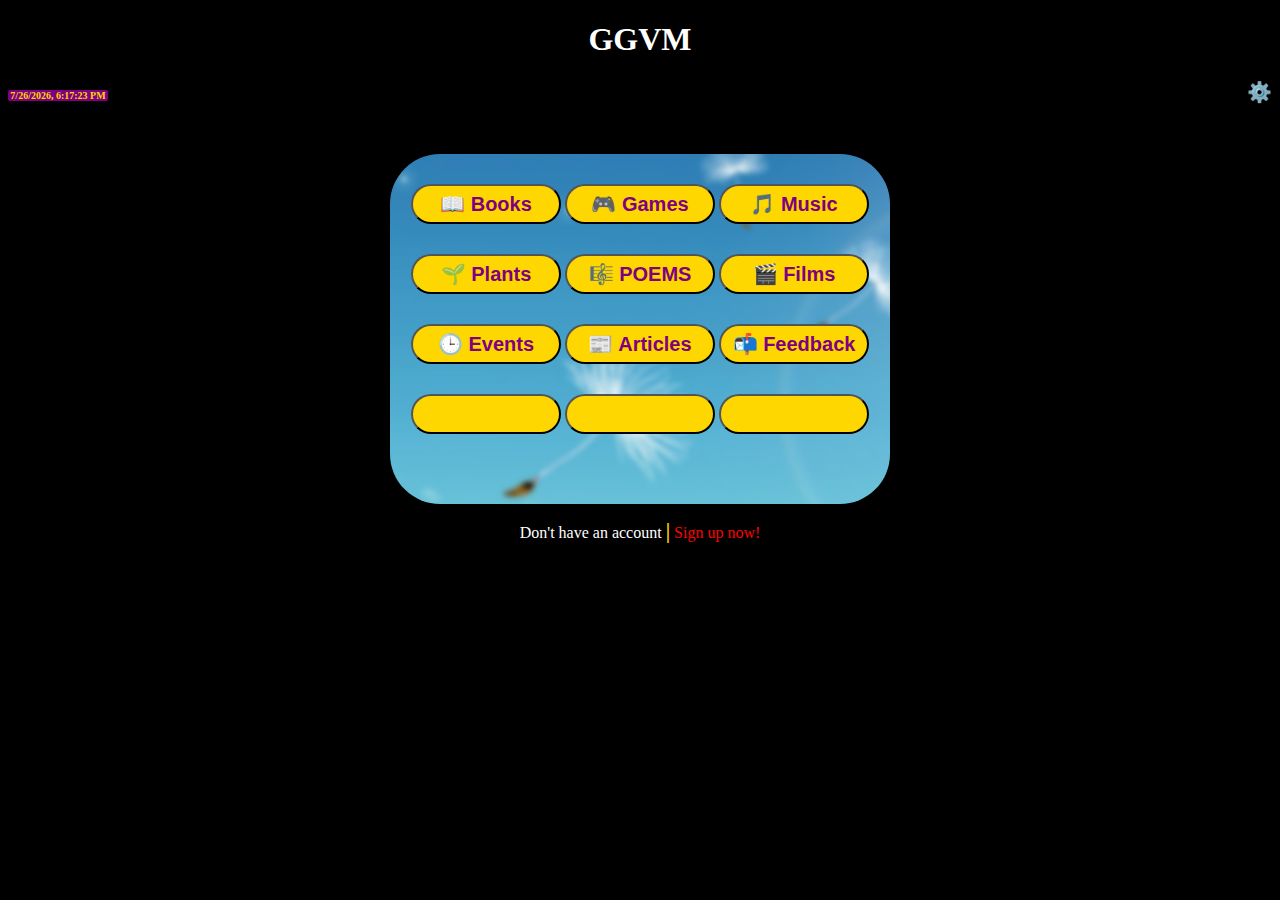
==== blog.html @ 68bdc099 "Add files via upload" ====
<!DOCTYPE html>
<html lang="en">
<head>
    <meta charset="UTF-8">
    <meta name="viewport" content="width=device-width, initial-scale=1.0">
    <link rel="stylesheet" href="blog.css">
    <title>Blog</title>
</head>
<body>
    <div>
        <h1>GGVM</h1>
    </div>

        

        <div class="Time & Date"
        id="current-time"></div>
    
        <div class="nav" onclick="nav()">
            ⚙️
        </div>
    
        <div class="realnav" id="realnav">
            <hr id="nav">
            <a href="Home.html">
                🏠 Home</a> <hr>
        
            <a href="portfolio.html">
               📊 Portfolios</a> <hr>
        
               <a href="contactme.html">
               📞 Contact Me</a><hr>
        
                <a href="feedback.html">
                📬 Feedback</a><hr>
        </div>

        <div class="box-container">
            <div class="box-content">
                
                <a href="#"></a>
                <button>📖 Books</button>

                <a href=""></a>
                <button>🎮 Games</button>
                
                <a href=""></a>
                <button>🎵 Music</button>
                
                <a href=""></a>
                <button>🌱 Plants</button>
                
                <a href=""></a>
                <button>🎼 POEMS</button>
                
                <a href=""></a>
                <button>🎬 Films</button>
                
                <a href=""></a>
                <button>🕒 Events</button>
                
                <a href=""></a>
                <button>📰 Articles</button>

                <a href="feedback.html">
                    <button>📬 Feedback</button>
                </a>

                <a href=""></a>
                <button></button>

                <a href=""></a>
                
                <a href=""></a>
                <button></button>
                
                <a href=""></a>
                <button></button>
                                       
            </div>
        </div>

        <footer>
            <p>Don't have an account <b>|</b>
                <a href="signup.html" class="sp">Sign up now!</a> </p>
        </footer>

        <script src="script.js"></script>
   
</body>
</html>
---- blog.css ----
body {
    background-color:black;
    text-align: center;
}

.nav {
    text-align: right;
    margin-right: 0px;
    cursor: pointer;
    font-size:20px;
}

.realnav {
    text-align: center;
    padding: 20px;
    display:none;
    background-color:gold;
    border-radius: 40px;
    font-family: 'Times New Roman', Times, serif;
    width: 150px;
    margin-left: auto;
    height: 170px;
    font-size: 17px;
    font-weight: bold;
}

a {
    text-decoration:none;
    color: red;
}



h1 {
color: white;
}

#current-time {
    text-align: left;
    margin-left:0px;
    margin-top:10px;
    position: absolute;
    cursor: pointer;
    color:gold;
    font-size:10px;
    font-family:'Times New Roman', Times, serif;
    background-color: purple;
    border-radius: 2px;
    width: 100px;
    text-align: center;
    font-weight: bold;
   
  }

  #current-time:hover {
    text-align: left;
    margin-left:0px;
    position: absolute;
    cursor: zoom-in;
    color:white;
    font-size:20px;
    font-family:'Times New Roman', Times, serif;
    background-color: black;
    border-radius: 2px;
    width: 100px;
    text-align: center;
    font-weight: bold;
   
  }

  .box-container{
    background-image: url(bg.jpg);
    width: 500px;
    height: 350px;
    border-radius: 50px;
    margin: auto;
    background-attachment: fixed;
    background-position: center;
    background-repeat: no-repeat;
    background-size: cover;
    margin-top: 50px;
    text-align: center;

} 

button {
    margin-top:30px;
    width:150px;
    height: 40px;
    border-radius: 30px;
    background-color: gold;
    color: purple;
    font-size: 20px;
    cursor: pointer;
    font-weight: bold;
    text-align: center;
}

button:hover {
    color: white;
    background-color: black;
    font-weight: bold;
    font-size: 25px;
    cursor: pointer;
    border-radius:0;


}

footer{
    color: white;
}

b{
    color:gold;
    font-size: 20px;
    text-align: center;
    font-family: 'Times New Roman', Times, serif;
    font-weight:bold;
}

.sp{
    color:red;
}

.sp:hover{
    color: white;
    font-weight: bold;
}
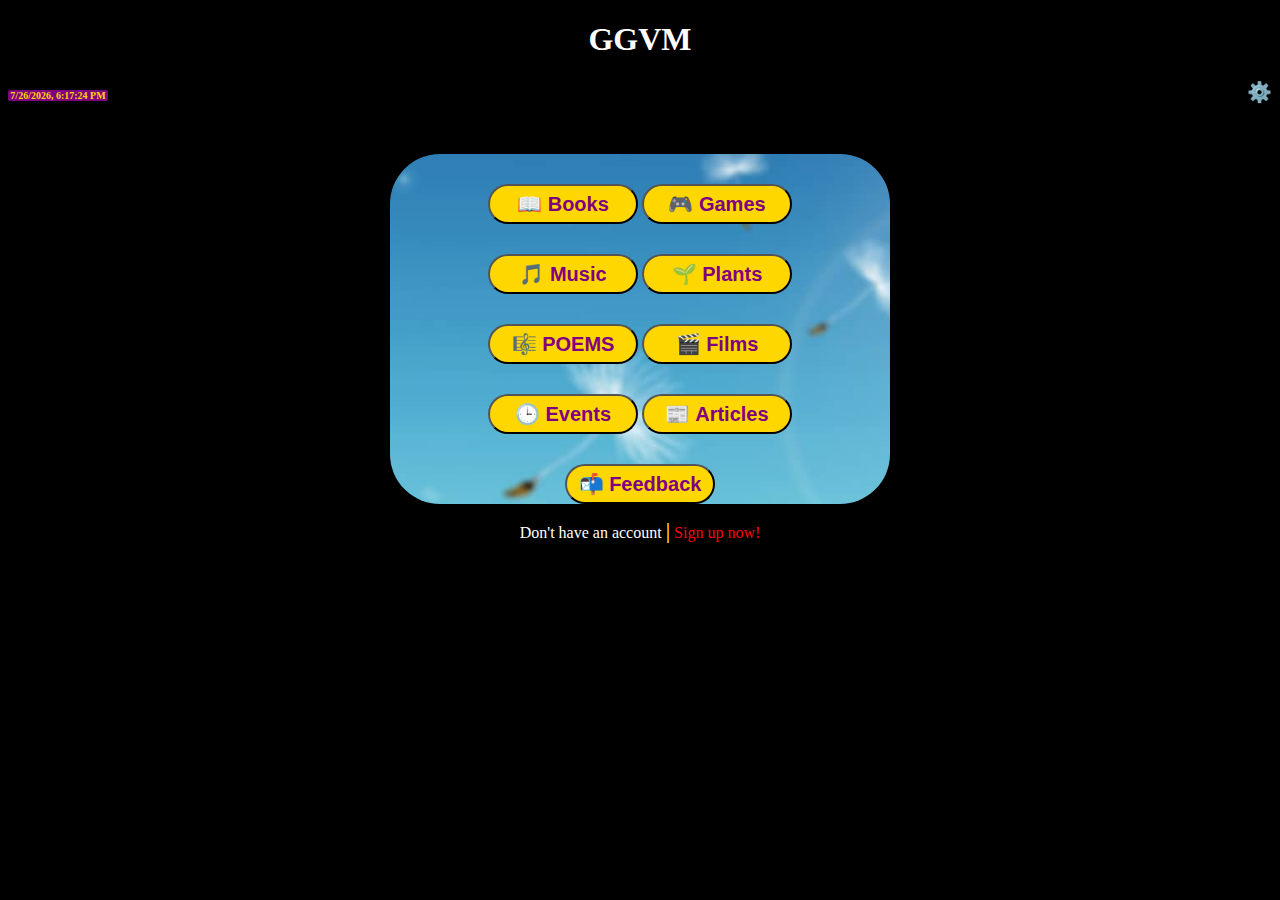
==== commit b7efe096: "Add files via upload" ====
--- a/blog.html
+++ b/blog.html
@@ -38,45 +38,39 @@
         <div class="box-container">
             <div class="box-content">
                 
-                <a href="#"></a>
+                <a href="books.html">
                 <button>📖 Books</button>
+                </a>
 
-                <a href=""></a>
-                <button>🎮 Games</button>
+                <a href="games.html">
+                <button>🎮 Games</button></a>
+                <br>
                 
-                <a href=""></a>
-                <button>🎵 Music</button>
+                <a href="music.html">
+                <button>🎵 Music</button></a>
                 
-                <a href=""></a>
-                <button>🌱 Plants</button>
+                <a href="plants.html">
+                <button>🌱 Plants</button></a>
+                <br>
                 
                 <a href=""></a>
                 <button>🎼 POEMS</button>
                 
                 <a href=""></a>
                 <button>🎬 Films</button>
+                <br>
                 
-                <a href=""></a>
-                <button>🕒 Events</button>
+                <a href="event.html">
+                <button>🕒 Events</button></a>
                 
                 <a href=""></a>
                 <button>📰 Articles</button>
+                <br>
 
                 <a href="feedback.html">
                     <button>📬 Feedback</button>
                 </a>
 
-                <a href=""></a>
-                <button></button>
-
-                <a href=""></a>
-                
-                <a href=""></a>
-                <button></button>
-                
-                <a href=""></a>
-                <button></button>
-                                       
             </div>
         </div>
 
